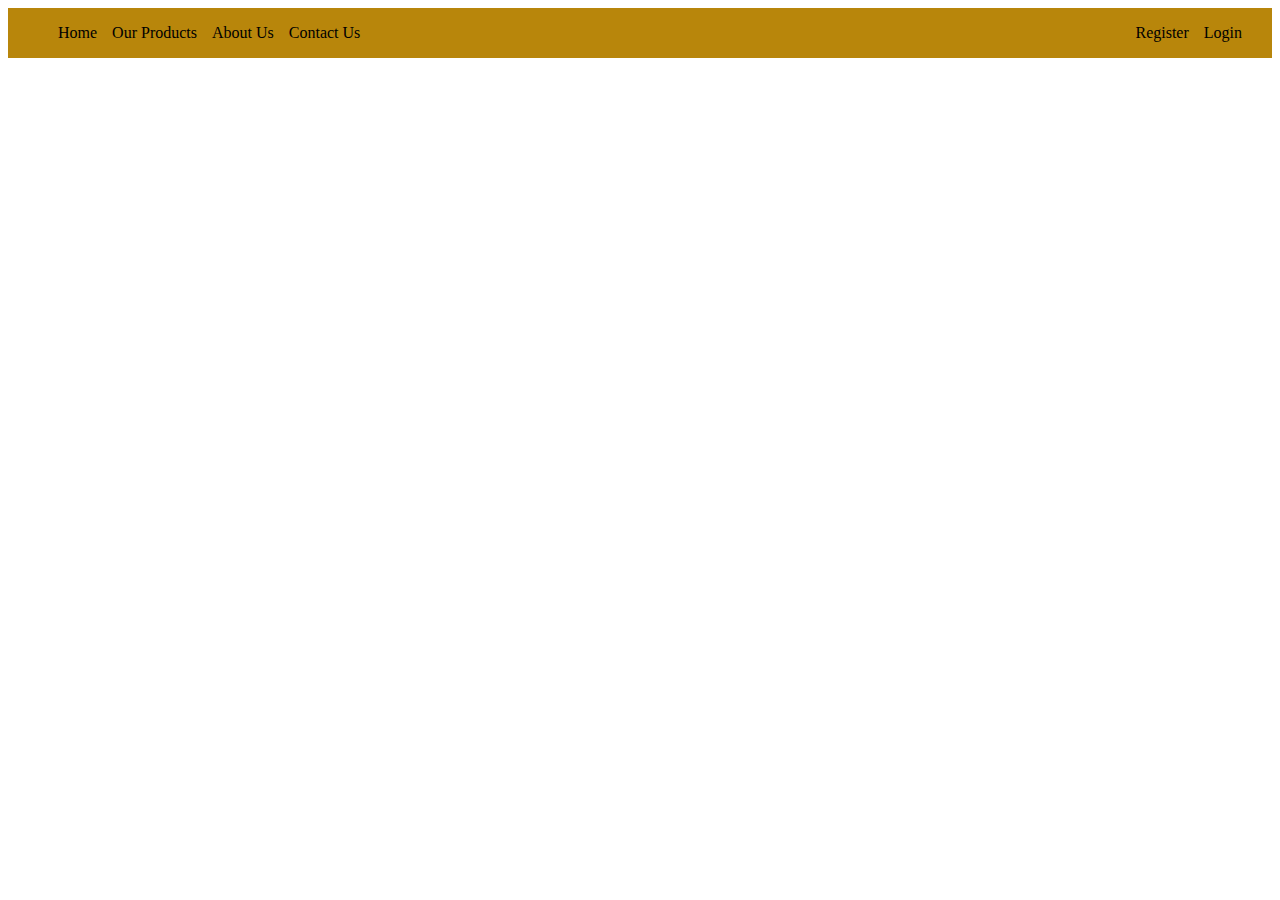
==== flex-training/index.html @ f200ef69 "Flexbox training" ====
<!DOCTYPE html>
<html lang="en">
<head>
    <meta charset="UTF-8">
    <meta http-equiv="X-UA-Compatible" content="IE=edge">
    <meta name="viewport" content="width=device-width, initial-scale=1.0">
    <title>Home</title>
    <link rel="stylesheet" href="style.css">   
    
</head>
<body>
    <section class="section1">
        <div class="heading1">
            <!--Quick links-->
            <ul class="quick_links">
                <li>Home</li>
                <li>Our Products</li>
                <li>About Us</li>
                <li>Contact Us</li>
            </ul>
        </div>
        <div class="heading2">
            <ul class="registration">
                <li>Register</li>
                <li>Login</li>
            </ul>        
        </div>
    </section>
</body>
</html>
---- flex-training/style.css ----
* {
    margin: o;
    padding: 0;
}

/*
div {
    background-color: blueviolet;
    border-style: solid;
    padding-left: 5%;
    padding-right: 5%;
    
    
}
ul {
    list-style: none;
    display: flex;
    flex-direction: row;
    justify-content: flex-end;
    align-items: center;
    height: 100%;
    gap: 15px;
}

li {
   margin: 0 10px;
}
*/
.section1 {
    background-color: darkgoldenrod;
    display: flex;
    /*gap: 800px;*/
    padding-left: 50px;
    flex-grow: 1;
    flex-shrink: 1;
    justify-content: space-between;
    padding-right: 30px;
    
}
/*
.heading1 {
    display: flex;
    
}

.heading2 {
    display: flex;
    
    
}
*/
.quick_links {
    list-style: none;
    display: flex;
    flex-direction: row;
    gap: 15px;
}

.registration {
    list-style: none;
    display: flex;
    flex-direction: row;
    gap: 15px;
    align-items: center;
    
    
}
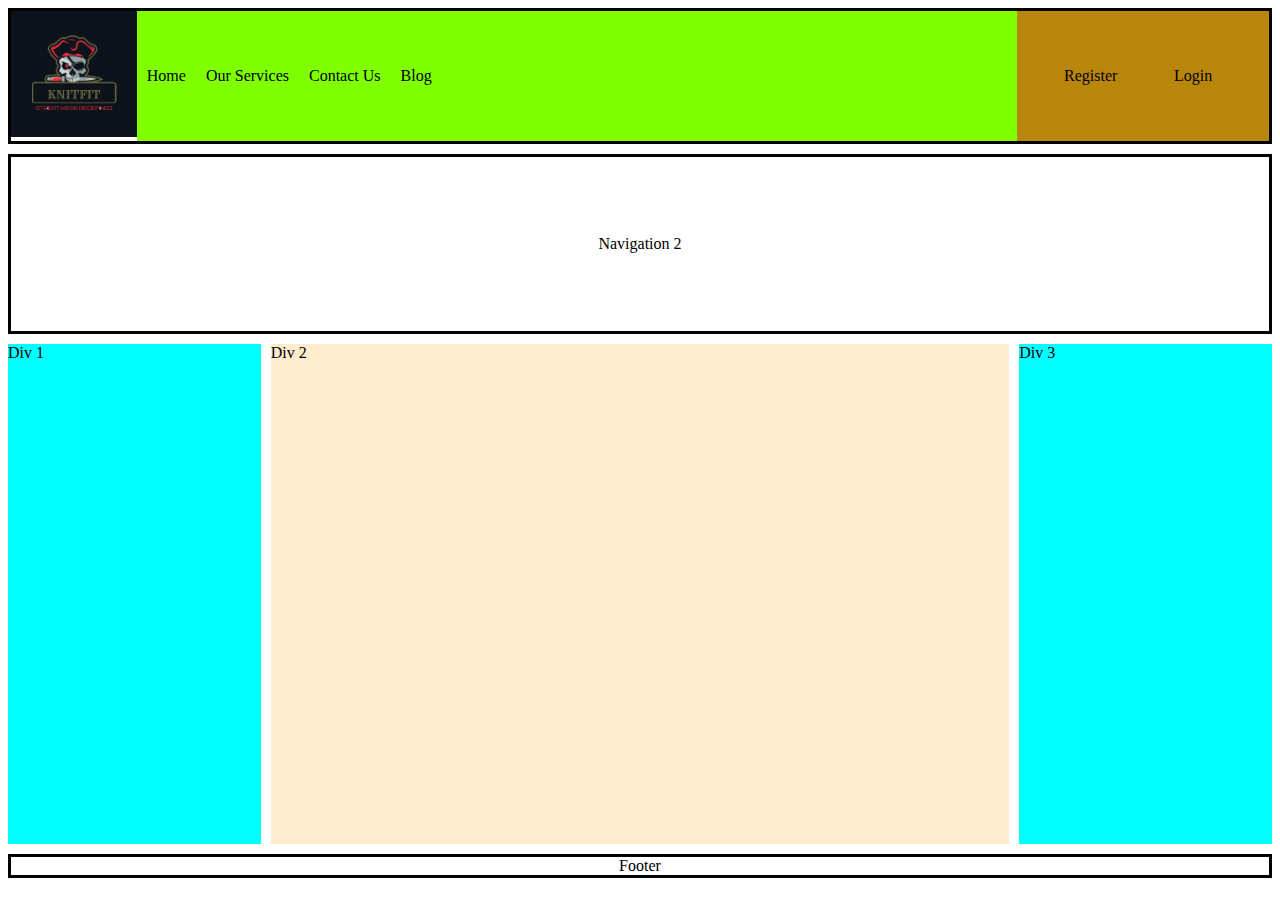
==== commit 3b7e7b25: "normal update" ====
--- a/flex-training/index.html
+++ b/flex-training/index.html
@@ -9,22 +9,28 @@
     
 </head>
 <body>
-    <section class="section1">
-        <div class="heading1">
-            <!--Quick links-->
-            <ul class="quick_links">
-                <li>Home</li>
-                <li>Our Products</li>
-                <li>About Us</li>
-                <li>Contact Us</li>
-            </ul>
+    <nav class="navigation">
+        <div class="logo">
+            <img src="assets/logo.jpg" alt="airweb logo">
         </div>
-        <div class="heading2">
-            <ul class="registration">
-                <li>Register</li>
-                <li>Login</li>
-            </ul>        
-        </div>
-    </section>
+        <ul class="quick_links1">
+            <li>Home</li>
+            <li>Our Services</li>
+            <li>Contact Us</li>
+            <li>Blog</li>
+        </ul>
+        <ul class="quick_links2">
+            <li>Register</li>
+            <li>Login</li>
+        </ul>
+    </nav>
+    <div class="navigation2">Navigation 2 </div>
+    <div class="container">
+        <div class="div1">Div 1</div>
+        <div class="div2">Div 2</div>
+        <div class="div3">Div 3</div>        
+    </div>
+    
+    <footer class="footer">Footer</footer>
 </body>
 </html>--- a/flex-training/style.css
+++ b/flex-training/style.css
@@ -1,67 +1,90 @@
 * {
-    margin: o;
+    /* margin: 0; */
     padding: 0;
+    box-sizing: border-box;
 }
-
-/*
-div {
-    background-color: blueviolet;
-    border-style: solid;
-    padding-left: 5%;
-    padding-right: 5%;
-    
+.container {
+    display: grid;
+    grid-template-columns: 20% auto 20%;
+    grid-template-rows: 500px;
+    gap: 10px;
+    margin-top: 10px;
     
 }
-ul {
-    list-style: none;
+.navigation {
+    border-style: solid;
+    /* height: 10vh; */
     display: flex;
     flex-direction: row;
-    justify-content: flex-end;
-    align-items: center;
-    height: 100%;
-    gap: 15px;
-}
-
-li {
-   margin: 0 10px;
-}
-*/
-.section1 {
-    background-color: darkgoldenrod;
-    display: flex;
-    /*gap: 800px;*/
-    padding-left: 50px;
     flex-grow: 1;
     flex-shrink: 1;
     justify-content: space-between;
-    padding-right: 30px;
-    
+    align-items: center;
+    margin-bottom: 10px;
+    display: grid;
+    grid-template-columns: 10% 70% 20%;
 }
-/*
-.heading1 {
-    display: flex;
-    
+li {
+    list-style: none;
+}
+.logo img{
+    max-width: 100%;
+    height: 100%;
 }
 
-.heading2 {
-    display: flex;
-    
-    
+.logo {
+    /* background-color: brown; */
+    height: auto;
 }
-*/
-.quick_links {
-    list-style: none;
+.quick_links1 {
     display: flex;
     flex-direction: row;
-    gap: 15px;
+    justify-content: left;
+    align-items: center;
+    gap: 20px;
+    padding-left: 10px;
+    background-color: chartreuse;
+    height: 100%;
+}
+.quick_links2 {
+    display: flex;
+    flex-direction: row;
+    justify-content: space-evenly;
+    align-items: center;
+    gap: 10px;
+    padding-right: 10px;
+    background-color: darkgoldenrod;
+    height: 100%
 }
 
-.registration {
-    list-style: none;
+.navigation2 {
+    border-style: solid;
+    height: 20vh;
     display: flex;
     flex-direction: row;
-    gap: 15px;
+    flex-grow: 1;
+    flex-shrink: 1;
+    justify-content: center;
     align-items: center;
-    
-    
-}+}
+.footer {
+    border-style: solid;
+    height: auto;
+    display: flex;
+    flex-direction: row;
+    flex-grow: 1;
+    flex-shrink: 1;
+    justify-content: center;
+    align-items: center;
+    margin-top: 10px;
+}
+.div1 {
+    background-color: aqua;
+}
+.div2 {
+    background-color: blanchedalmond;
+}
+.div3 {
+    background-color: aqua;
+}
+
